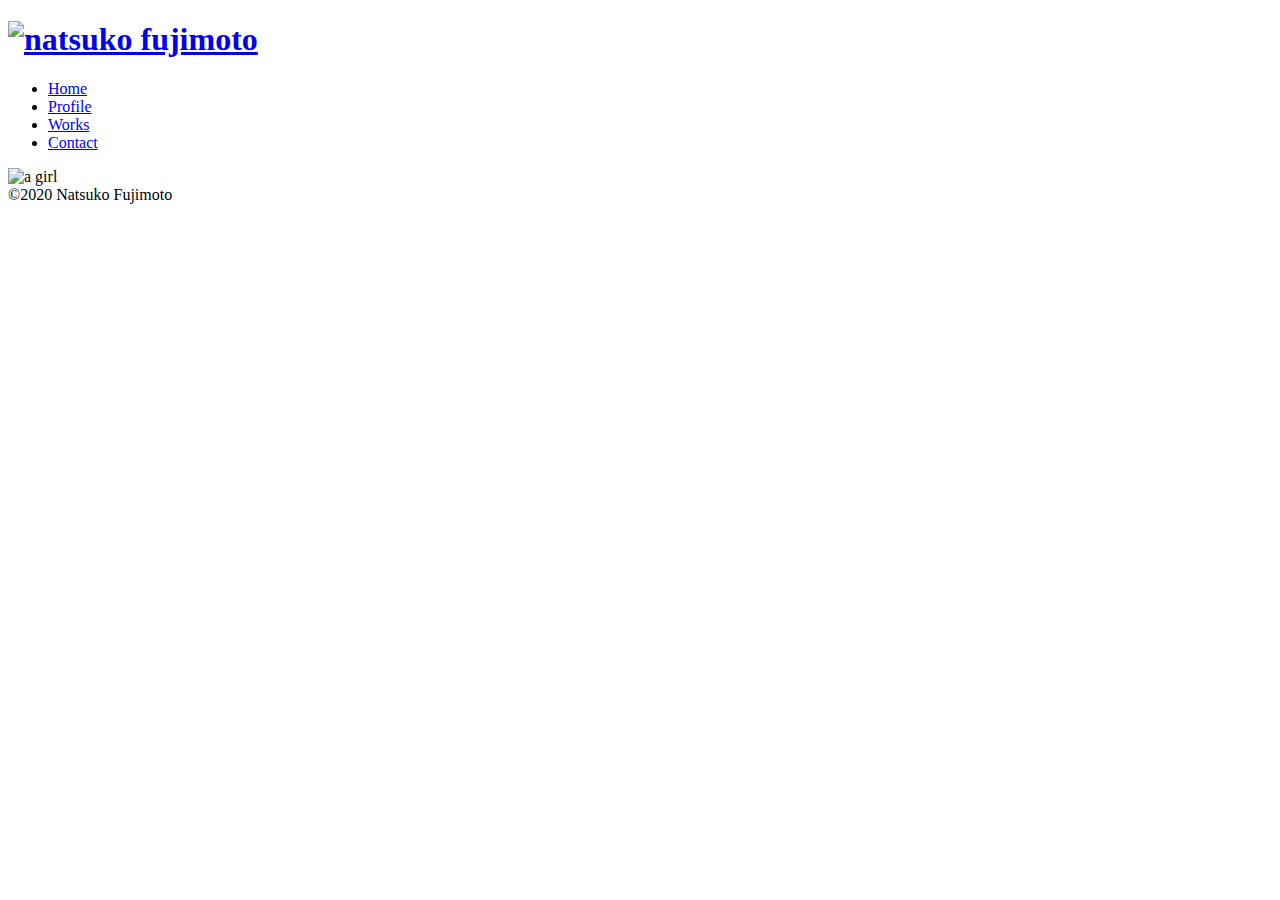
==== index.html @ 3b6e2c9e "Update index.html" ====
<!doctype html>
<html lang="ja">
<head>
<meta charset="UTF-8">
<title>Natsuko Fujimoto</title>

<meta name="viewport" content="width=device-width, initial-scale=1.0">  
<meta name="format-detection" content="telephone=no">  

  
<link rel="stylesheet" href="https://natsukofujimoto.github.io/portfolio/style.css/" type=”text/css”/>
<link rel="stylesheet" href="html5reset-1.6.1.css">
  
</head>

<body>
  <div class="wrapper">
    <header class="uppercase">
        <h1><a href="#"><img src="images/logo.png" alt="natsuko fujimoto" class="logo"></a></h1>

        <ul class="menubar">
          <li class="category"><a href="./index.html" class="home">Home</a></li>
          <li class="category"><a href="./profile.html" class="profile">Profile</a></li>
          <li class="category"><a href="./works.html" class="works">Works</a></li>  
          <li class="category"><a href="./contact.html" class="contact">Contact</a></li>
        </ul>
    </header>


    
    <main>
      <img src="images/top-img.png" alt="a girl" class="top-img">
    </main>
    
    
    
</div>
    <footer>
      <div class="footer">©︎2020 Natsuko Fujimoto</div>
    </footer>
   
  
  
</body>
</html>
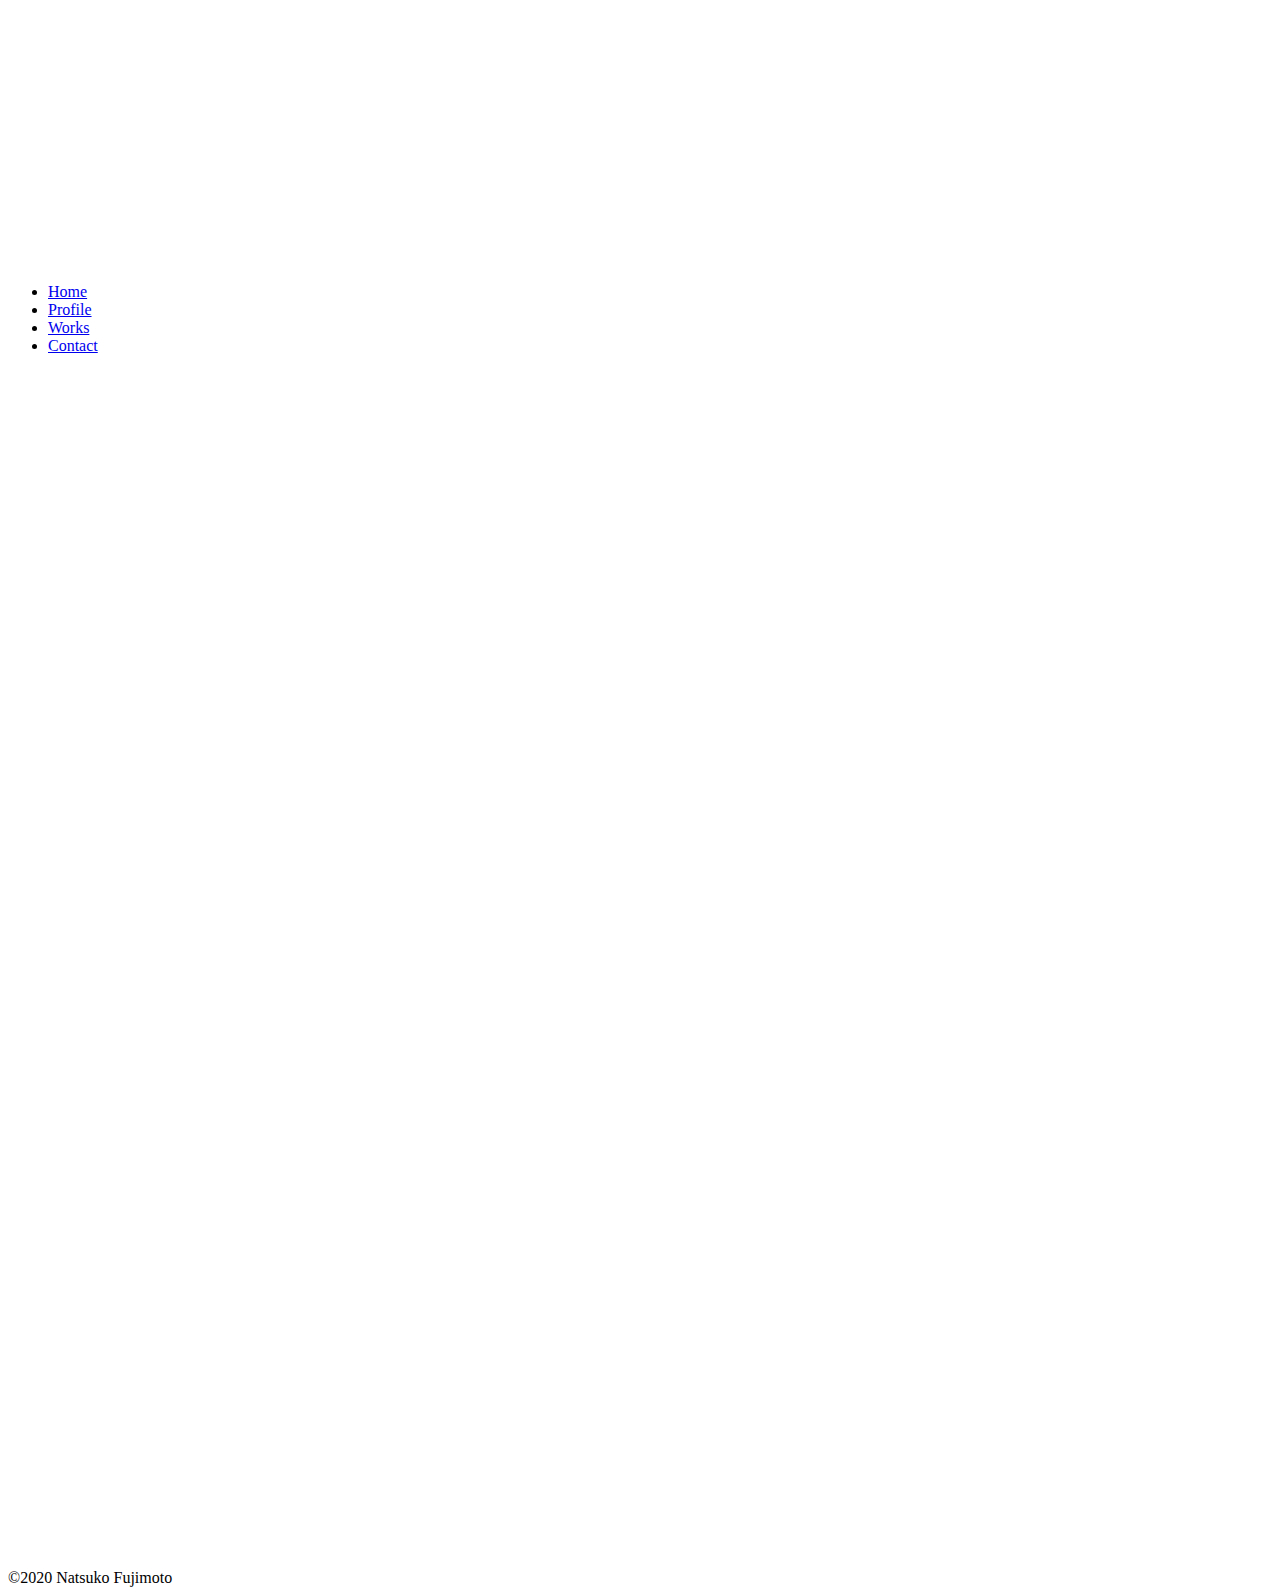
==== commit 8996990e: "Update index.html" ====
--- a/index.html
+++ b/index.html
@@ -8,7 +8,7 @@
 <meta name="format-detection" content="telephone=no">  
 
   
-<link rel="stylesheet" href="https://natsukofujimoto.github.io/portfolio/style.css/" type=”text/css”/>
+<link rel="stylesheet" href="https://natsukofujimoto.github.io/portfolio/style.css/">
 <link rel="stylesheet" href="html5reset-1.6.1.css">
   
 </head>
@@ -16,20 +16,20 @@
 <body>
   <div class="wrapper">
     <header class="uppercase">
-        <h1><a href="#"><img src="images/logo.png" alt="natsuko fujimoto" class="logo"></a></h1>
+        <h1><a href="#"><img src="https://natsukofujimoto.github.io/portfolio/logo.png" alt="natsuko fujimoto" class="logo"></a></h1>
 
         <ul class="menubar">
-          <li class="category"><a href="./index.html" class="home">Home</a></li>
-          <li class="category"><a href="./profile.html" class="profile">Profile</a></li>
-          <li class="category"><a href="./works.html" class="works">Works</a></li>  
-          <li class="category"><a href="./contact.html" class="contact">Contact</a></li>
+          <li class="category"><a href="https://natsukofujimoto.github.io/portfolio/index.html" class="home">Home</a></li>
+          <li class="category"><a href="https://natsukofujimoto.github.io/portfolio/profile.html" class="profile">Profile</a></li>
+          <li class="category"><a href="https://natsukofujimoto.github.io/portfolio/works.html" class="works">Works</a></li>  
+          <li class="category"><a href="https://natsukofujimoto.github.io/portfolio/contact.html" class="contact">Contact</a></li>
         </ul>
     </header>
 
 
     
     <main>
-      <img src="images/top-img.png" alt="a girl" class="top-img">
+      <img src="https://natsukofujimoto.github.io/portfolio/top-img.png" alt="a girl" class="top-img">
     </main>
     
     
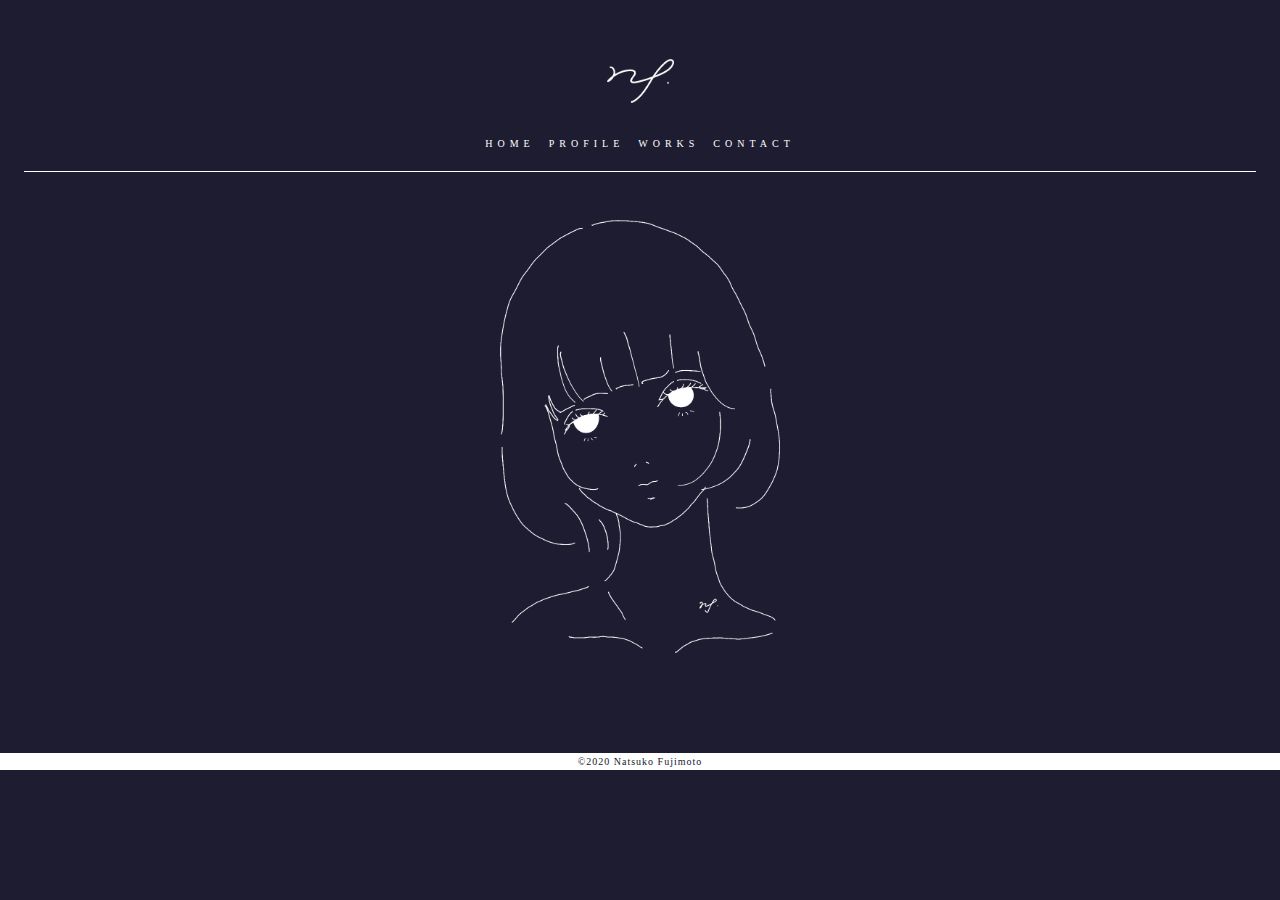
==== commit 739b88d0: "Update index.html" ====
--- a/index.html
+++ b/index.html
@@ -8,7 +8,7 @@
 <meta name="format-detection" content="telephone=no">  
 
   
-<link rel="stylesheet" href="https://natsukofujimoto.github.io/portfolio/style.css/">
+<link rel="stylesheet" href="https://natsukofujimoto.github.io/portfolio/style.css">
 <link rel="stylesheet" href="html5reset-1.6.1.css">
   
 </head>
